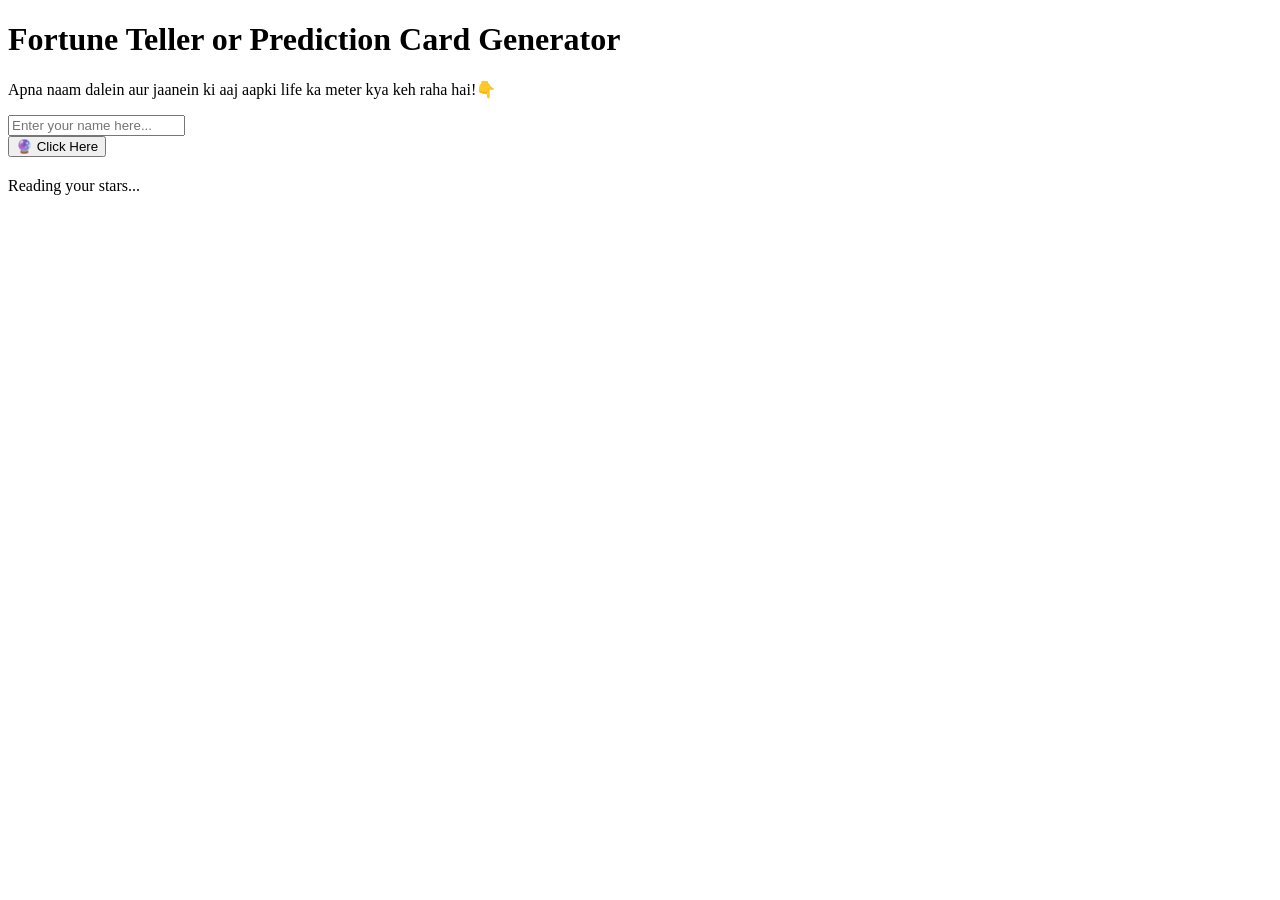
==== pro-level-project/fortune-prediction-card/index.html @ ec80851e "Iniatilize fortune teller project" ====
<!DOCTYPE html>
<html lang="en">
<head>
    <meta charset="UTF-8">
    <meta name="viewport" content="width=device-width, initial-scale=1.0">
    <title>Fortune Teller and Prediction Card Generator</title>
    <link rel="stylesheet" href = "styles.css">
</head>
<body>
  <div class = "container">

    <!-- PAGE 1:  NAME INPUT-->

    <div id = "input-page" class = "active-page">
      <h1>Fortune Teller or Prediction Card Generator</h1>
      <p>Apna naam dalein aur jaanein ki aaj aapki life ka meter kya keh raha hai!👇</p>
      <input type = "text" id = "username" placeholder = "Enter your name here..." required> 
      <br>
      <button onclick = "fortuneTeller()">
        <span class="emoji">🔮</span>
        <span class="text">Click Here</span>
      </button>
    </div>
    
    <!--PAGE 2: FORTUNE RESULT -->

    <div id = "fortune-result" class = "page-hidden">
      <h2></h2>
      <p>Reading your stars...</p>
    </div>

  </div>
</body>
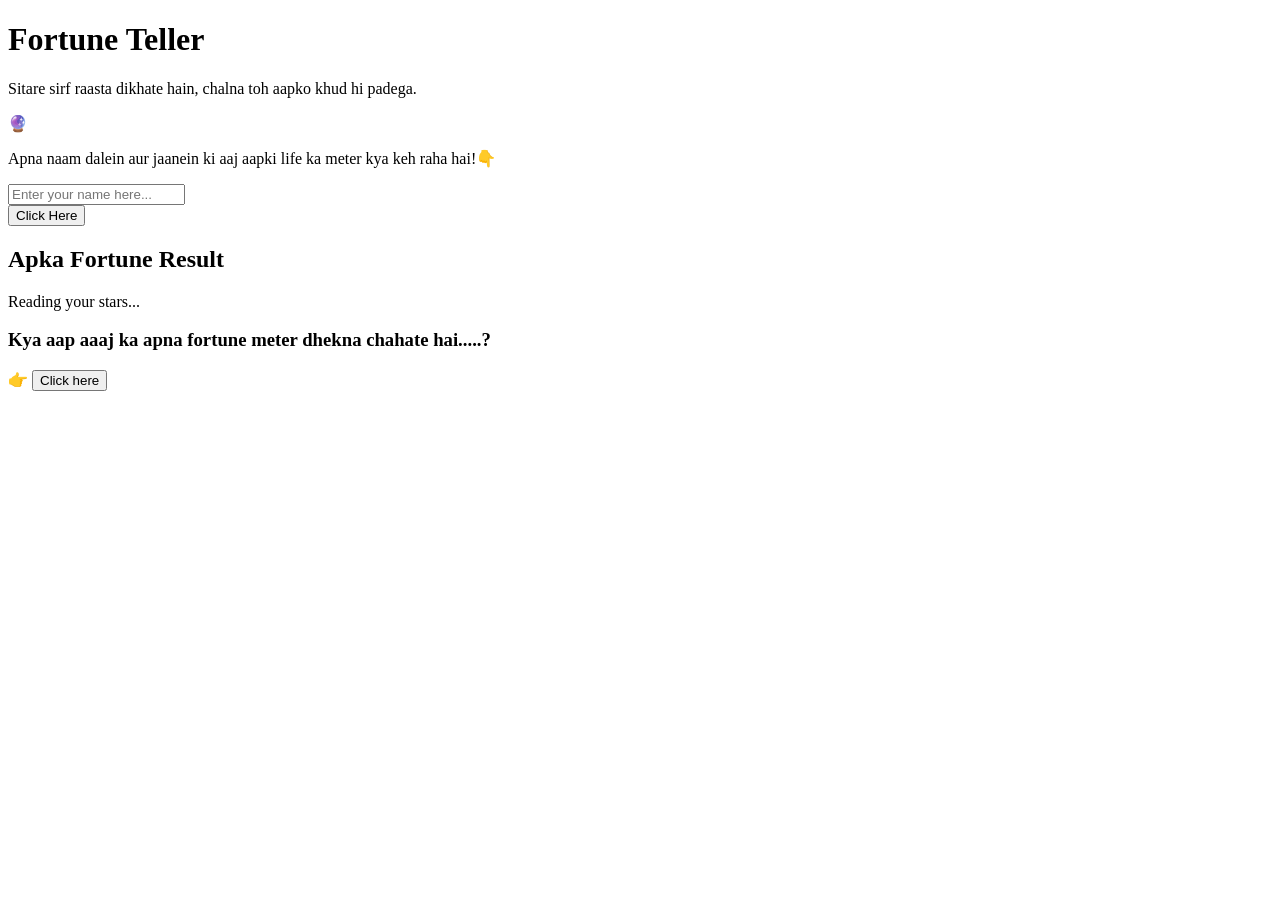
==== commit 83810b6b: "Added fortune teller" ====
--- a/pro-level-project/fortune-prediction-card/index.html
+++ b/pro-level-project/fortune-prediction-card/index.html
@@ -11,23 +11,33 @@
 
     <!-- PAGE 1:  NAME INPUT-->
 
-    <div id = "input-page" class = "active-page">
-      <h1>Fortune Teller or Prediction Card Generator</h1>
+    <div id = "input-page" class = "page">
+      <h1>Fortune Teller</h1>
+      <p>Sitare sirf raasta dikhate hain, chalna toh aapko khud hi padega.</p>
+      <div class="crystal-ball">🔮</div>
       <p>Apna naam dalein aur jaanein ki aaj aapki life ka meter kya keh raha hai!👇</p>
       <input type = "text" id = "username" placeholder = "Enter your name here..." required> 
       <br>
       <button onclick = "fortuneTeller()">
-        <span class="emoji">🔮</span>
         <span class="text">Click Here</span>
       </button>
     </div>
     
     <!--PAGE 2: FORTUNE RESULT -->
 
-    <div id = "fortune-result" class = "page-hidden">
-      <h2></h2>
-      <p>Reading your stars...</p>
+    <div id = "fortune-result" class = "page ">
+      <h2>Apka Fortune Result</h2>
+      <p></p>
+      <p id = "fortune-message">Reading your stars...</p>
+    </div>
+    
+    <!--PAGE 3: FORTUNE METER -->
+
+    <div id = "fortune-meter">
+    <h3>Kya aap aaaj ka apna fortune meter dhekna chahate hai.....? </h3>
+    <span class = "click-here">👉</span> <button onclick = "fortuneMeter()">Click here</button>
     </div>
 
   </div>
-</body>+  <script src="script.js"></script>
+ </body>
